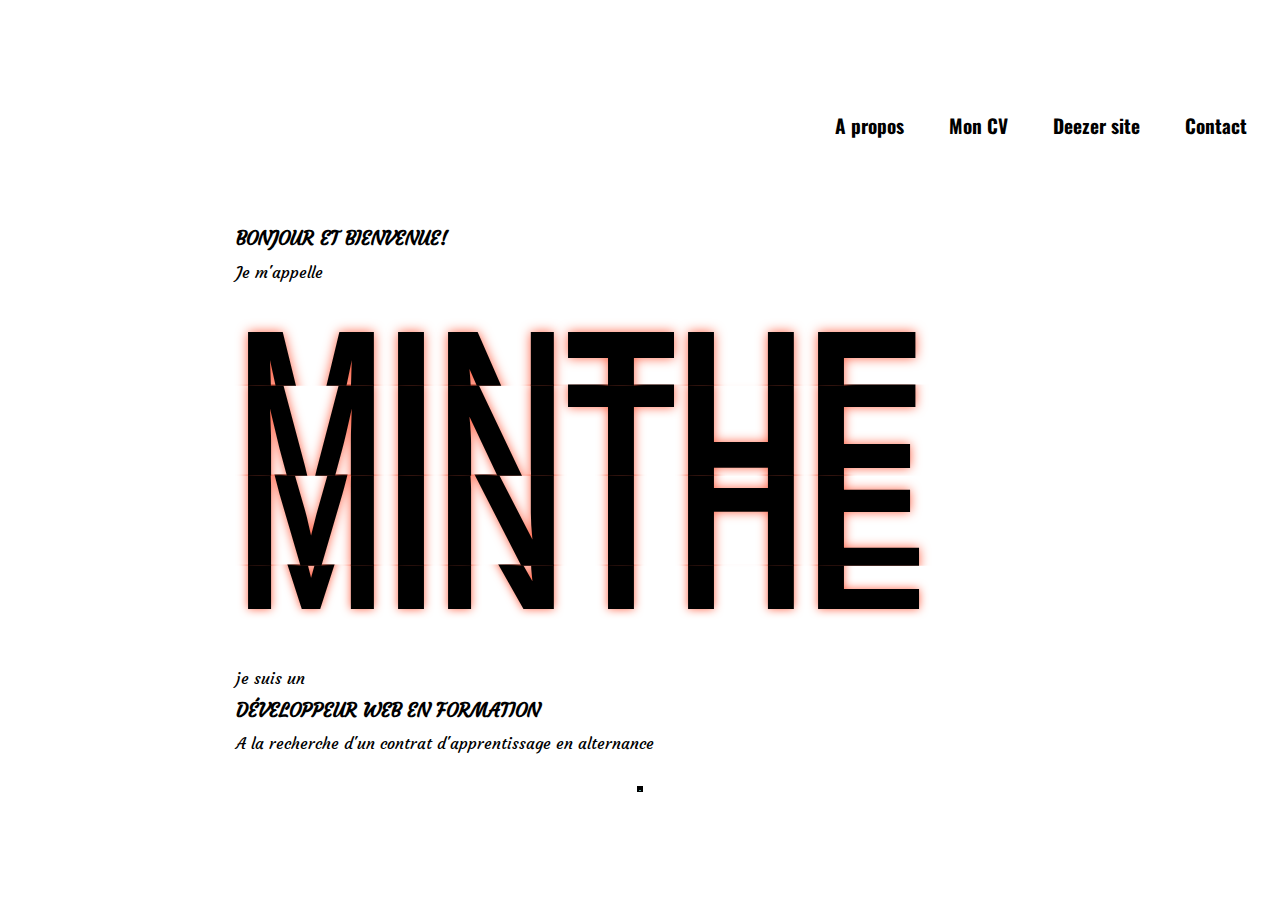
==== index.html @ 3e4b88cf "index" ====
<!DOCTYPE html>
<html lang="en">
<head>
    <meta charset="UTF-8">
    <meta http-equiv="X-UA-Compatible" content="IE=edge">
    <meta name="viewport" content="width=device-width, initial-scale=1.0">
    <link href="https://cdn.jsdelivr.net/npm/bootstrap@5.2.0-beta1/dist/css/bootstrap.min.css">
    <link rel="stylesheet" href="reset.css">
    <link rel="stylesheet" href="Accueil.css">
    <title>Accueil</title>
</head>
<body>
    <header>
        
        <nav>
          <!-- <a href=" https://edaly09.github.io/Port-folio/">Accueil</a> -->
          <a href="https://edaly09.github.io/resume/">A propos</a>
          <a href="http://127.0.0.1:5500/cv.html">Mon CV</a>
          <a href="http://127.0.0.1:5500/deezer.html">Deezer site</a>
          <a href="http://127.0.0.1:5500/contact.html">Contact</a>
        </nav>
       <img src="./image/burger-menu-medium.svg" class="burger" alt="burger-menu-medium">
    </header>
        <main>
            <h1>bonjour et bienvenue!</h1>
            <p>Je m'appelle</p>

            <h2 class="jt --debug">
                <span class="jt__row">
                  <span class="jt__text">Edaly MINTHE</span>
                </span>
                <span class="jt__row jt__row--sibling" aria-hidden="true">
                  <span class="jt__text">Edaly MINTHE</span>
                </span>
                <span class="jt__row jt__row--sibling" aria-hidden="true">
                  <span class="jt__text">Edaly MINTHE</span>
                </span>
                <span class="jt__row jt__row--sibling" aria-hidden="true">
                  <span class="jt__text">Edaly MINTHE</span>
                </span>
              </h2>

            <p>je suis un</p> 
            <h2>développeur Web en formation</h2>
            <p>A la recherche d'un contrat d'apprentissage en alternance</p>
        </main>
  
        
        
 <footer>
  

 </footer>
</body>
</html>
---- Accueil.css ----
@import url('https://fonts.googleapis.com/css2?family=Oswald:wght@200;300;400;500;600;700&display=swap');
/* font-family: 'Oswald', sans-serif; */
@import url('https://fonts.googleapis.com/css2?family=Courgette&display=swap');
/* font-family: 'Courgette', cursive; */




.logo{
    width: 100px;
   box-shadow: white;
   margin-left: 180px;
}
header{
    display: flex;
    padding-right: 3px;
    width: 100%;
    justify-content: flex-end;
    
    
}
nav{
    display: flex;
    gap: 45px;
    padding-top: 8px;
    flex-direction: row;
    font-weight: bold;
    font-size: medium;
    margin-right: 30px;
     
}
nav a{
    color: black;
    text-decoration: none;
    font-size: larger;
    font-family: 'Oswald', sans-serif;

}
nav a:hover{
     font-family: 'Oswald', sans-serif;
     transition: .5s linear; 
     text-shadow: 0 0 10px rgb(150, 23, 23),
                  0 0 20px rgb(114, 9, 9), 
                  0 0 40px rgb(143, 6, 6);
                  text-transform:uppercase;
                  font-size: xx-large;
                  font-weight: bold;
}
.container{
    display: flex;
    margin-left: 100px;
    margin-right: 80px;
    margin-top: 80px;
    margin-bottom: 100px;
    /* border: solid; */
    padding-left: 100px;
}


body{
  font-family: 'Oswald', sans-serif;
  


}

main{
    align-items: center;
    margin-left: 236px;
    margin-top: 94px;
    font-family: 'Courgette', cursive;


}
main h1{
    margin-bottom: 15PX;
    text-transform: uppercase;
    font-size: larger;
    font-weight: bold;
    
}

main h2{
    margin-bottom: 15PX;
    text-transform: uppercase;
    font-size: larger;
    font-weight: bold;
}
main p{
    margin-bottom: 15PX;
}
footer img{
width: 100px;
align-items: center;
}
  footer{
    margin-top: 20px;
    background-color: cadetblue;
    border: solid;
    border-bottom-style: double;
    width: auto
  }
  
    /* copier */


    @import url('https://fonts.googleapis.com/css2?family=Staatliches&display=swap');

.jt {
  position: relative;
  font-size: 20vmin;
  font-family: 'Staatliches', sans-serif;
  text-transform: uppercase;
  font-display: swap;
  text-shadow: 0 0 10px tomato;
}

.jt__row {
  display: block;
}
.jt__row:nth-child(1) {
  clip-path: polygon(-10% 75%, 110% 75%, 110% 110%, -10% 110%);
}
.jt__row:nth-child(2) {
  clip-path: polygon(-10% 50%, 110% 50%, 110% 75.3%, -10% 75.3%);
}
.jt__row:nth-child(3) {
  clip-path: polygon(-10% 25%, 110% 25%, 110% 50.3%, -10% 50.3%);
}
.jt__row:nth-child(4) {
  clip-path: polygon(-10% 0%, 110% 0%, 110% 25.3%, -10% 25.3%);
}

.jt__row.jt__row--sibling {
  position: absolute;
  top: 0;
  left: 0;
  user-select: none;
  witdh:800px;
}

.jt__text {
  display: block;
  transform-origin: bottom left;
  animation: moveIn 2s 0s cubic-bezier(.36,0,.06,1) alternate infinite ;
}
.jt__row:nth-child(1) .jt__text {
  transform: translateY(-0.1em);
}
.jt__row:nth-child(2) .jt__text {
  transform: translateY(-0.3em) scaleY(1.1);
}
.jt__row:nth-child(3) .jt__text {
  transform: translateY(-0.5em) scaleY(1.2) ;
}
.jt__row:nth-child(4) .jt__text {
  transform: translateY(-0.7em) scaleY(1.3) ;
}
.jt__row:nth-child(5) .jt__text {
  transform: translateY(-0.9em) scaleY(1.4) ;
}
.jt__row:nth-child(6) .jt__text {
  transform: translateY(-1.1em) scaleY(1.5) ;
}

@keyframes moveIn {
  50%, 100% { 
    transform: translateY(0em)
  }
  0%   { 
  opacity: 0; 
  filter: blur(10px);
  
  }
  100% { 
  opacity: 1; 
  filter: blur(0px);
  }
}



.debug .jt__row:nth-child(even) {
  color: black;
  background: white;
}
.debug .jt__row:nth-child(odd) {
  color: white;
  background: black;
}

* { box-sizing: border-box }

html, body {
  margin: 0;
  background:white;
  color:black ;
  height: 100%;
}

body {
  display: flex;
  align-items: center;
  justify-content: center;
  flex-direction: column;
}
.burger{
  display: none;
}

  @media (max-width:768px) 
   {
    nav{
      display: none;
    }
    main{
      align-items: center;
      margin-left: 0px;
      margin-top: 20px;
      font-family: 'Courgette', cursive;
  }
  .burger{
    display: flex;
    width: 50px;
  }
  .container{
    margin-top: 20px;
  }
  body{
    justify-content: flex-start;
  }
  }


  /* copier */
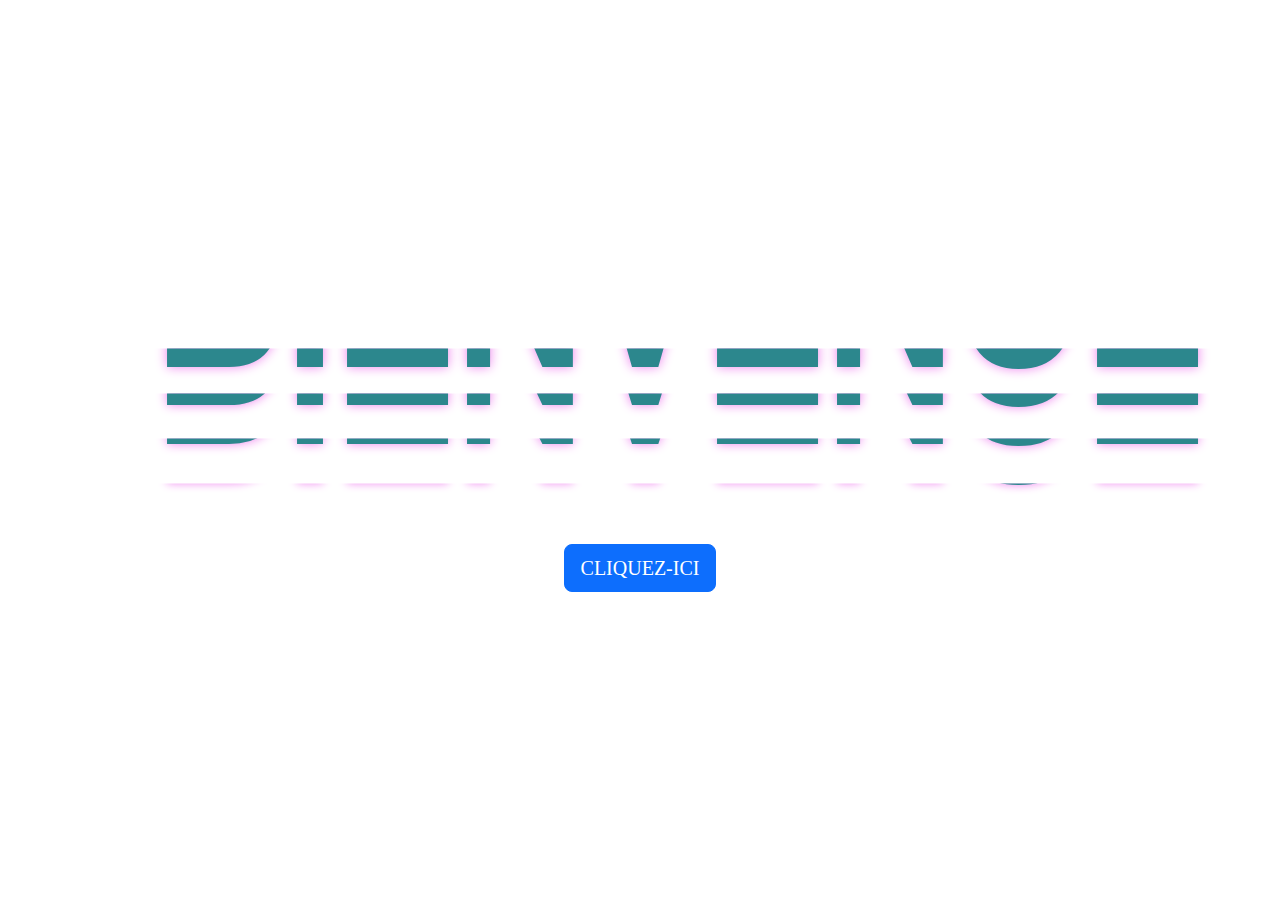
==== commit 86e8088c: "accueil" ====
--- a/index.html
+++ b/index.html
@@ -4,52 +4,32 @@
     <meta charset="UTF-8">
     <meta http-equiv="X-UA-Compatible" content="IE=edge">
     <meta name="viewport" content="width=device-width, initial-scale=1.0">
-    <link href="https://cdn.jsdelivr.net/npm/bootstrap@5.2.0-beta1/dist/css/bootstrap.min.css">
+    <link  href="https://cdn.jsdelivr.net/npm/bootstrap@5.2.0-beta1/dist/css/bootstrap.min.css" rel="stylesheet">    
     <link rel="stylesheet" href="reset.css">
     <link rel="stylesheet" href="Accueil.css">
+    <!-- <link rel="stylesheet" href="contact.css"> -->
+
     <title>Accueil</title>
 </head>
-<body>
-    <header>
-        
-        <nav>
-          <!-- <a href=" https://edaly09.github.io/Port-folio/">Accueil</a> -->
-          <a href="https://edaly09.github.io/resume/">A propos</a>
-          <a href="http://127.0.0.1:5500/cv.html">Mon CV</a>
-          <a href="http://127.0.0.1:5500/deezer.html">Deezer site</a>
-          <a href="http://127.0.0.1:5500/contact.html">Contact</a>
-        </nav>
-       <img src="./image/burger-menu-medium.svg" class="burger" alt="burger-menu-medium">
-    </header>
-        <main>
-            <h1>bonjour et bienvenue!</h1>
-            <p>Je m'appelle</p>
-
+<body>   
+  
+    <section>
             <h2 class="jt --debug">
                 <span class="jt__row">
-                  <span class="jt__text">Edaly MINTHE</span>
+                  <span class="jt__text">BIENVENUE</span>
                 </span>
                 <span class="jt__row jt__row--sibling" aria-hidden="true">
-                  <span class="jt__text">Edaly MINTHE</span>
+                  <span class="jt__text">BIENVENUE</span>
                 </span>
                 <span class="jt__row jt__row--sibling" aria-hidden="true">
-                  <span class="jt__text">Edaly MINTHE</span>
+                  <span class="jt__text">BIENVENUE</span>
                 </span>
                 <span class="jt__row jt__row--sibling" aria-hidden="true">
-                  <span class="jt__text">Edaly MINTHE</span>
+                  <span class="jt__text">BIENVENUE</span>
                 </span>
               </h2>
+          </section>
 
-            <p>je suis un</p> 
-            <h2>développeur Web en formation</h2>
-            <p>A la recherche d'un contrat d'apprentissage en alternance</p>
-        </main>
-  
-        
-        
- <footer>
-  
-
- </footer>
+          <button type="button" class="btn btn-primary btn-lg">CLIQUEZ-ICI</CLIQUEZ-ICI></button>
 </body>
 </html>--- a/Accueil.css
+++ b/Accueil.css
@@ -6,102 +6,22 @@
 /* font-family: 'Courgette', cursive; */
 
 
-
-
-.logo{
-    width: 100px;
-   box-shadow: white;
-   margin-left: 180px;
-}
-header{
-    display: flex;
-    padding-right: 3px;
-    width: 100%;
-    justify-content: flex-end;
-    
-    
-}
-nav{
-    display: flex;
-    gap: 45px;
-    padding-top: 8px;
-    flex-direction: row;
-    font-weight: bold;
-    font-size: medium;
-    margin-right: 30px;
-     
-}
-nav a{
-    color: black;
-    text-decoration: none;
-    font-size: larger;
-    font-family: 'Oswald', sans-serif;
-
-}
-nav a:hover{
-     font-family: 'Oswald', sans-serif;
-     transition: .5s linear; 
-     text-shadow: 0 0 10px rgb(150, 23, 23),
-                  0 0 20px rgb(114, 9, 9), 
-                  0 0 40px rgb(143, 6, 6);
-                  text-transform:uppercase;
-                  font-size: xx-large;
-                  font-weight: bold;
-}
-.container{
-    display: flex;
-    margin-left: 100px;
-    margin-right: 80px;
-    margin-top: 80px;
-    margin-bottom: 100px;
-    /* border: solid; */
-    padding-left: 100px;
-}
-
-
-body{
-  font-family: 'Oswald', sans-serif;
-  
+section{
+    align-items: center;
+    margin-left: 80px;
+    margin-top: 40px;
+    font-family: 'Courgette', cursive;
 
 
 }
 
-main{
-    align-items: center;
-    margin-left: 236px;
-    margin-top: 94px;
-    font-family: 'Courgette', cursive;
-
-
-}
-main h1{
-    margin-bottom: 15PX;
-    text-transform: uppercase;
-    font-size: larger;
-    font-weight: bold;
-    
-}
-
-main h2{
+section h2{
     margin-bottom: 15PX;
     text-transform: uppercase;
     font-size: larger;
     font-weight: bold;
 }
-main p{
-    margin-bottom: 15PX;
-}
-footer img{
-width: 100px;
-align-items: center;
-}
-  footer{
-    margin-top: 20px;
-    background-color: cadetblue;
-    border: solid;
-    border-bottom-style: double;
-    width: auto
-  }
+
   
     /* copier */
 
@@ -114,7 +34,7 @@
   font-family: 'Staatliches', sans-serif;
   text-transform: uppercase;
   font-display: swap;
-  text-shadow: 0 0 10px tomato;
+  text-shadow: 0 0 10px violet;
 }
 
 .jt__row {
@@ -183,7 +103,7 @@
 
 
 .debug .jt__row:nth-child(even) {
-  color: black;
+  color: rgb(44, 135, 141);
   background: white;
 }
 .debug .jt__row:nth-child(odd) {
@@ -196,7 +116,7 @@
 html, body {
   margin: 0;
   background:white;
-  color:black ;
+  color:rgb(44, 135, 141) ;
   height: 100%;
 }
 
@@ -206,34 +126,3 @@
   justify-content: center;
   flex-direction: column;
 }
-.burger{
-  display: none;
-}
-
-  @media (max-width:768px) 
-   {
-    nav{
-      display: none;
-    }
-    main{
-      align-items: center;
-      margin-left: 0px;
-      margin-top: 20px;
-      font-family: 'Courgette', cursive;
-  }
-  .burger{
-    display: flex;
-    width: 50px;
-  }
-  .container{
-    margin-top: 20px;
-  }
-  body{
-    justify-content: flex-start;
-  }
-  }
-
-
-  /* copier */
-
-  
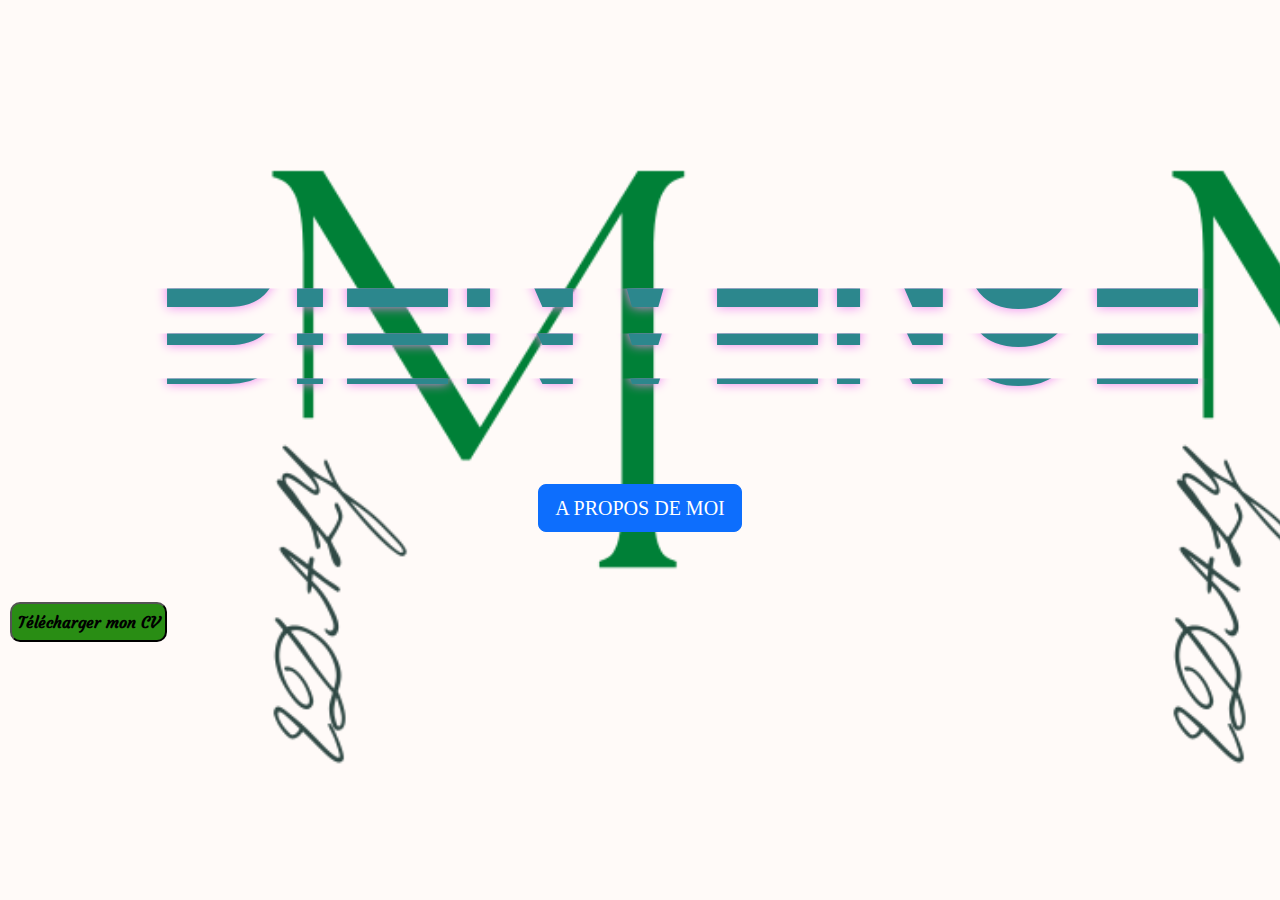
==== commit f03e69cf: "button add" ====
--- a/index.html
+++ b/index.html
@@ -12,6 +12,7 @@
     <title>Accueil</title>
 </head>
 <body>   
+
   
     <section>
             <h2 class="jt --debug">
@@ -30,6 +31,17 @@
               </h2>
           </section>
 
-          <button type="button" class="btn btn-primary btn-lg">CLIQUEZ-ICI</CLIQUEZ-ICI></button>
+          <a href=" https://edaly09.github.io/Folio/"><button type="button" class="btn btn-primary btn-lg">A PROPOS DE MOI</CLIQUEZ-ICI></button></a>
+
+
+
+          <footer>
+
+          
+              <a href="#"><button type="button" class="cv" >Télécharger mon CV</CLIQUEZ-ICI></button></a>
+              	
+        
+            
+          </footer>
 </body>
 </html>--- a/Accueil.css
+++ b/Accueil.css
@@ -36,6 +36,24 @@
   font-display: swap;
   text-shadow: 0 0 10px violet;
 }
+@media (max-width: 768px) {
+  
+  .jt {
+    position: relative;
+    font-size: 10vmin;
+    font-family: 'Staatliches', sans-serif;
+    text-transform: uppercase;
+    font-display: swap;
+    text-shadow: 0 0 10px violet;
+    margin-left: 18px;
+}
+section{
+  margin-left: 18px;
+}
+
+};
+  
+
 
 .jt__row {
   display: block;
@@ -125,4 +143,34 @@
   align-items: center;
   justify-content: center;
   flex-direction: column;
+    background-image: url("./image/EDALY.png"); 
+    background-size:contain;
+  
+      }
+.cv{
+  /* margin-top: 80px; */
+  border-radius: 10px;
+  padding-top: 10px;
+  padding-bottom: 10px;
+  background-color: rgb(41, 141, 20);
+  color: black;
+  font-weight: bold;
+  font-family:  'Courgette', cursive;
+  display: flex;
+  justify-content: center;
 }
+footer a{
+  text-decoration: none;
+
+}
+footer{
+  /* background-color: white; */
+  padding-top: 60px;
+  margin-top: 10px;
+  margin-left: 100px;
+  margin-right: 100px;
+  padding-left: 10px;
+  padding-right: 100px; 
+  padding-bottom: 10px;
+  width: 100%;
+}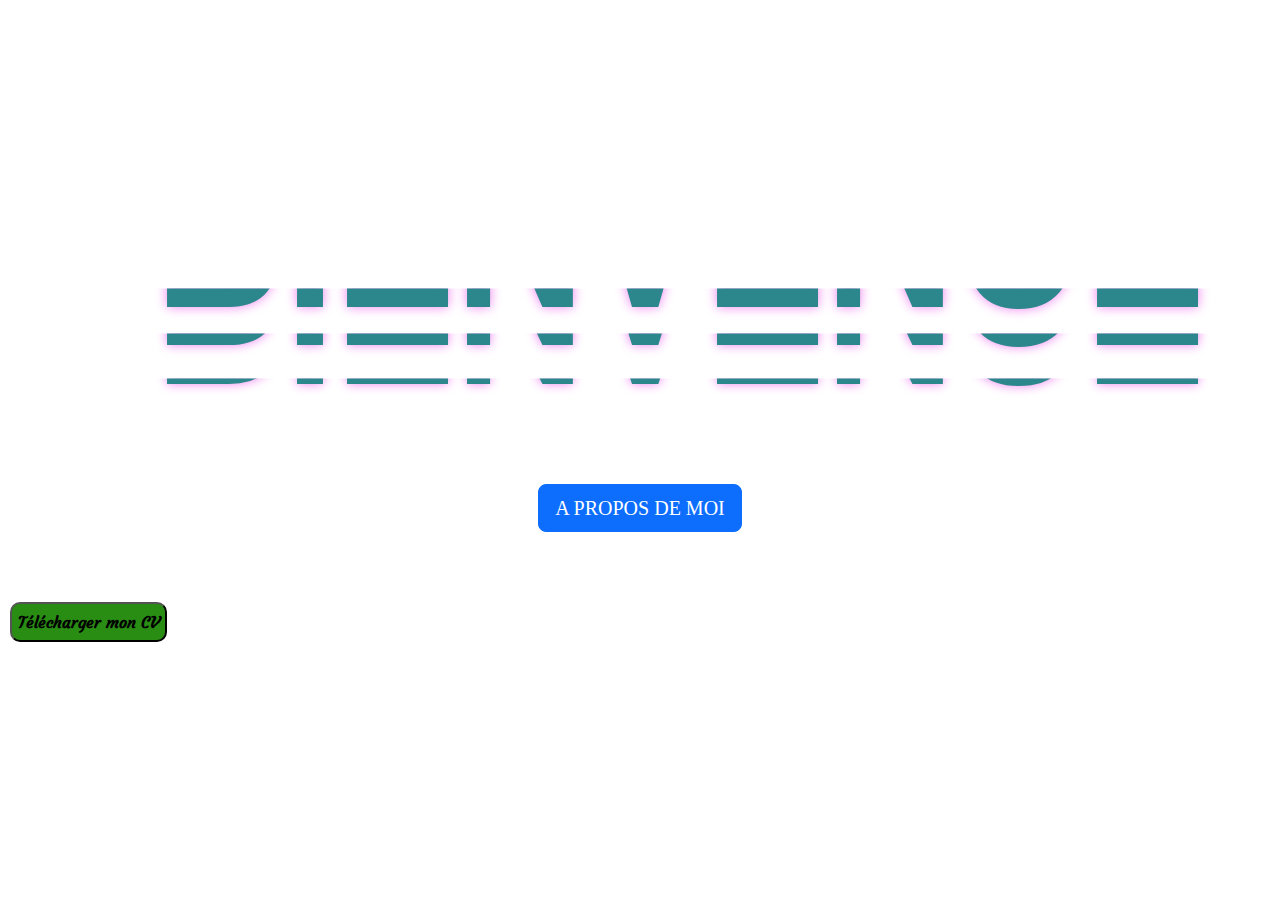
==== commit f5cd98ef: "add background" ====
--- a/index.html
+++ b/index.html
@@ -7,13 +7,13 @@
     <link  href="https://cdn.jsdelivr.net/npm/bootstrap@5.2.0-beta1/dist/css/bootstrap.min.css" rel="stylesheet">    
     <link rel="stylesheet" href="reset.css">
     <link rel="stylesheet" href="Accueil.css">
-    <!-- <link rel="stylesheet" href="contact.css"> -->
+    <link rel="stylesheet" href="contact.css">
 
     <title>Accueil</title>
 </head>
 <body>   
 
-  
+
     <section>
             <h2 class="jt --debug">
                 <span class="jt__row">
@@ -32,6 +32,7 @@
           </section>
 
           <a href=" https://edaly09.github.io/Folio/"><button type="button" class="btn btn-primary btn-lg">A PROPOS DE MOI</CLIQUEZ-ICI></button></a>
+        
 
 
 
--- a/Accueil.css
+++ b/Accueil.css
@@ -143,10 +143,14 @@
   align-items: center;
   justify-content: center;
   flex-direction: column;
-    background-image: url("./image/EDALY.png"); 
-    background-size:contain;
+    background-repeat:no-repeat;
+    background-size: auto;
+    border-radius: 100px;
+    background-image: url("./image/image_6.JPG"); 
+
   
       }
+    
 .cv{
   /* margin-top: 80px; */
   border-radius: 10px;
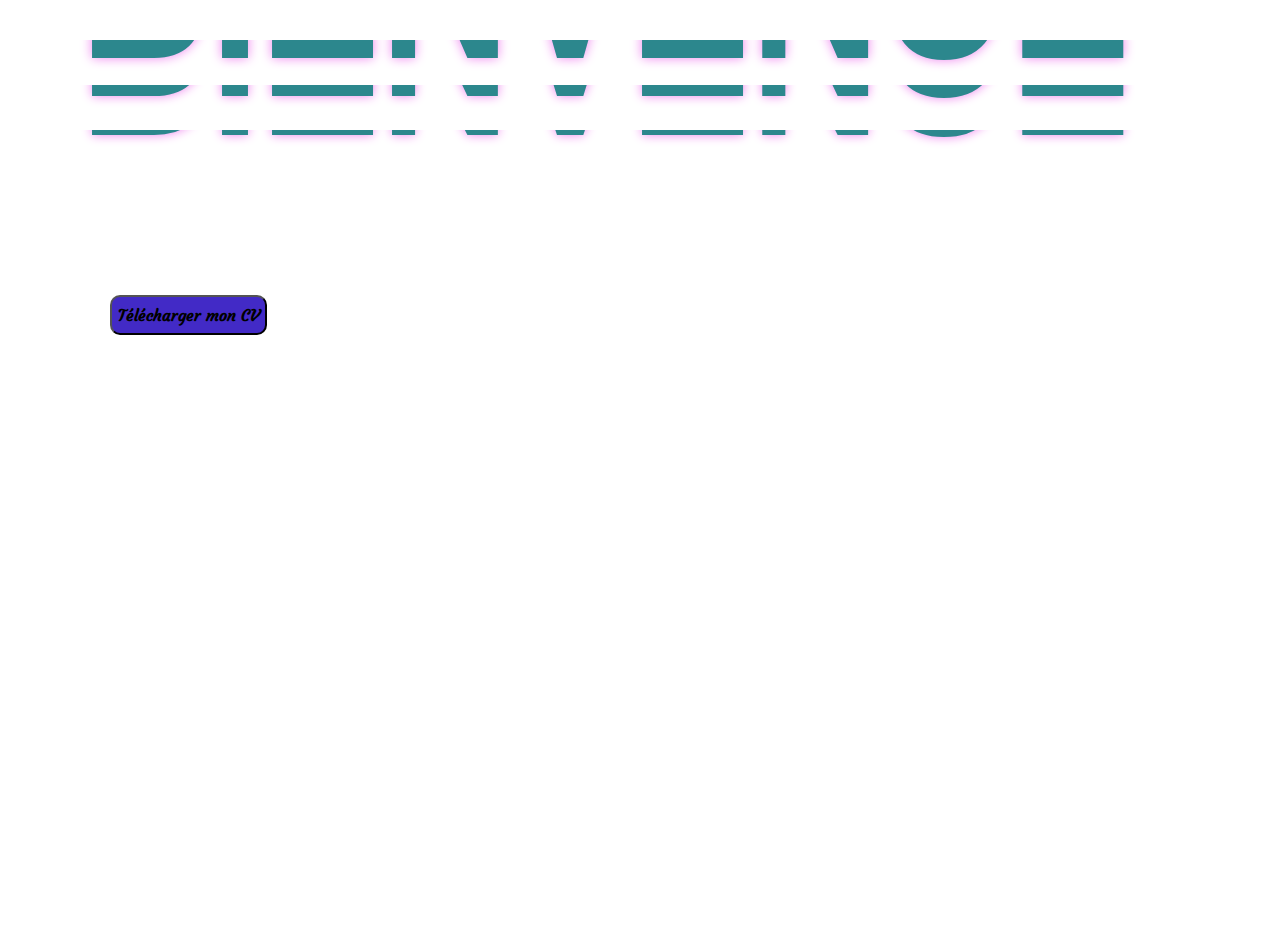
==== commit cd1a367c: "modef" ====
--- a/index.html
+++ b/index.html
@@ -31,7 +31,7 @@
               </h2>
           </section>
 
-          <a href=" https://edaly09.github.io/Folio/"><button type="button" class="btn btn-primary btn-lg">A PROPOS DE MOI</CLIQUEZ-ICI></button></a>
+          <!-- <a href=" https://edaly09.github.io/Folio/"><button type="button" class="btn btn-primary btn-lg">A PROPOS DE MOI</CLIQUEZ-ICI></button></a> -->
         
 
 
@@ -39,10 +39,10 @@
           <footer>
 
           
-              <a href="#"><button type="button" class="cv" >Télécharger mon CV</CLIQUEZ-ICI></button></a>
-              	
-        
-            
-          </footer>
+            <a href="#"><button type="button" class="cv" >Télécharger mon CV</CLIQUEZ-ICI></button></a>
+              
+      
+          
+        </footer>
 </body>
 </html>--- a/Accueil.css
+++ b/Accueil.css
@@ -138,7 +138,7 @@
   height: 100%;
 }
 
-body {
+/* body {
   display: flex;
   align-items: center;
   justify-content: center;
@@ -150,13 +150,13 @@
 
   
       }
-    
+     */
 .cv{
   /* margin-top: 80px; */
   border-radius: 10px;
   padding-top: 10px;
   padding-bottom: 10px;
-  background-color: rgb(41, 141, 20);
+  background-color: rgba(62, 38, 197, 0.979);
   color: black;
   font-weight: bold;
   font-family:  'Courgette', cursive;
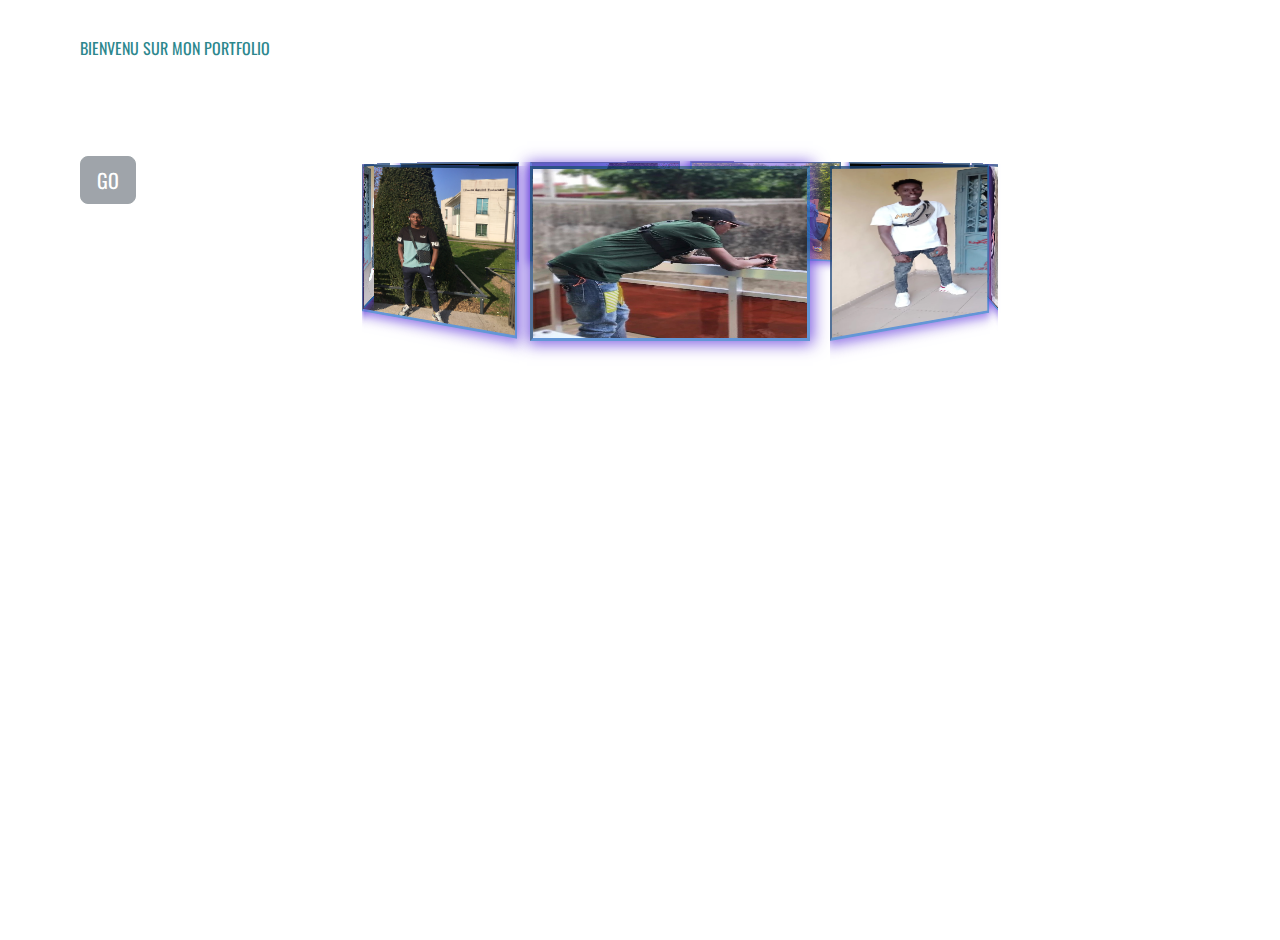
==== commit 26dd0c5c: "page accueil" ====
--- a/index.html
+++ b/index.html
@@ -1,5 +1,5 @@
 <!DOCTYPE html>
-<html lang="en">
+<html lang="fr">
 <head>
     <meta charset="UTF-8">
     <meta http-equiv="X-UA-Compatible" content="IE=edge">
@@ -13,36 +13,45 @@
 </head>
 <body>   
 
+          <section>
+            <h1 class="TitleP">BIENVENU SUR MON PORTFOLIO</h1>
+          <div class="carousel_wrapper">
+            <div class="carousel">
+              <div class="slide one">
+               <img src="./image/image0.jpeg" />
+                
+              </div>
+              <div class="slide two">
+             <img src="./image/image1.jpeg" class="card-img-top" alt="...">
+              </div>
+              <div class="slide three">
+                <img src="./image/image2.JPG" class="card-img-top" alt="...">
+              </div>
+              <div class="slide four">
+             <img src="./image/image3.jpeg" class="card-img-top" alt="...">
 
-    <section>
-            <h2 class="jt --debug">
-                <span class="jt__row">
-                  <span class="jt__text">BIENVENUE</span>
-                </span>
-                <span class="jt__row jt__row--sibling" aria-hidden="true">
-                  <span class="jt__text">BIENVENUE</span>
-                </span>
-                <span class="jt__row jt__row--sibling" aria-hidden="true">
-                  <span class="jt__text">BIENVENUE</span>
-                </span>
-                <span class="jt__row jt__row--sibling" aria-hidden="true">
-                  <span class="jt__text">BIENVENUE</span>
-                </span>
-              </h2>
-          </section>
-
-          <!-- <a href=" https://edaly09.github.io/Folio/"><button type="button" class="btn btn-primary btn-lg">A PROPOS DE MOI</CLIQUEZ-ICI></button></a> -->
-        
+              </div>
+              <div class="slide five">
+                <img src="./image/image4.jpeg" class="card-img-top" alt="...">
+              </div>
+              <div class="slide six">
+                <img src="./image/image5.jpeg" class="card-img-top" alt="...">
+              </div>
+              <div class="slide seven">
+                <img src="./image/image3.jpeg" class="card-img-top" alt="...">
+              </div>
+              <div class="slide eight">
+             <img src="./image/image1.jpeg" class="card-img-top" alt="...">
+              </div>
+              <div class="slide nine">
+                <img src="./image/image5.jpeg" class="card-img-top" alt="...">
+              </div>
+             
+            </div>
+          </div>
+          <a href="https://edaly09.github.io/Folio/"><button type="button" class="btn btn-secondary btn-lg" disabled>GO</button></a>
+        </section>
+</body>
 
 
-
-          <footer>
-
-          
-            <a href="#"><button type="button" class="cv" >Télécharger mon CV</CLIQUEZ-ICI></button></a>
-              
-      
-          
-        </footer>
-</body>
 </html>--- a/Accueil.css
+++ b/Accueil.css
@@ -10,7 +10,7 @@
     align-items: center;
     margin-left: 80px;
     margin-top: 40px;
-    font-family: 'Courgette', cursive;
+font-family: 'Oswald', sans-serif;
 
 
 }
@@ -138,19 +138,7 @@
   height: 100%;
 }
 
-/* body {
-  display: flex;
-  align-items: center;
-  justify-content: center;
-  flex-direction: column;
-    background-repeat:no-repeat;
-    background-size: auto;
-    border-radius: 100px;
-    background-image: url("./image/image_6.JPG"); 
-
-  
-      }
-     */
+
 .cv{
   /* margin-top: 80px; */
   border-radius: 10px;
@@ -177,4 +165,119 @@
   padding-right: 100px; 
   padding-bottom: 10px;
   width: 100%;
-}+}
+
+.carousel_wrapper {
+  position: relative;
+  width: 320px;
+  margin: 100px auto 0 auto;
+  perspective: 1000px;
+}
+.carousel_wrapper P {
+text-align: center;
+font-weight: bold;
+font-size: larger;
+font-style: italic;
+font-family: 'Oswald', sans-serif;
+color: white;
+
+
+}
+
+
+.carousel {
+  position: absolute;
+  width: 100%;
+  height: 100%;
+  transform-style: preserve-3d;
+  transform: rotateY(-360deg) translateZ(-412px); 
+  animation: swirl 40s steps(10000, end) infinite; 
+}
+
+.slide {
+  position: absolute;
+  top: 10px;
+  bottom: 100px;
+  left: 10px;
+  width: 300px;
+  height: 187px;
+}
+
+.slide img {
+  width: 280px;
+  height: 175px;
+  border: 3px inset rgba(47, 115, 201, 0.75);
+  box-shadow: 0 0 15px 3px rgba(110, 72, 221, 0.9);
+}
+
+
+
+
+.slide.one {
+  transform: rotateY(0deg) translateZ(412px);
+  cursor: pointer;
+
+}
+.slide.two {
+  transform: rotateY(40deg) translateZ(412px);
+  cursor: pointer;
+
+}
+.slide.three {
+  transform: rotateY(80deg) translateZ(412px);
+  cursor: pointer;
+
+}
+.slide.four {
+  transform: rotateY(120deg) translateZ(412px);
+  cursor: pointer;
+
+}
+.slide.five {
+  transform: rotateY(160deg) translateZ(412px);
+  cursor: pointer;
+
+}
+.slide.six {
+  transform: rotateY(200deg) translateZ(412px);
+  cursor: pointer;
+
+}
+.slide.seven {
+  transform: rotateY(240deg) translateZ(412px);
+  cursor: pointer;
+
+}
+.slide.eight {
+  transform: rotateY(280deg) translateZ(412px);
+  cursor: pointer;
+}
+.slide.nine {
+  transform: rotateY(320deg) translateZ(412px);
+  cursor: pointer;
+
+}
+
+
+
+.titleP {
+  margin: 0 0 30px 0;
+  padding: 20px;
+  background-color: rgba(20,20,20,0.9);
+  color: #fff;
+  text-align: center;
+  font-family: Arial;
+  text-transform: uppercase;
+  box-shadow: 0 0 20px -1px #efefef;
+}
+
+
+
+@keyframes swirl {   
+  from {
+    transform: rotateY(-360deg);
+  }
+  to {
+    transform: rotateY(0deg);
+  }
+} 